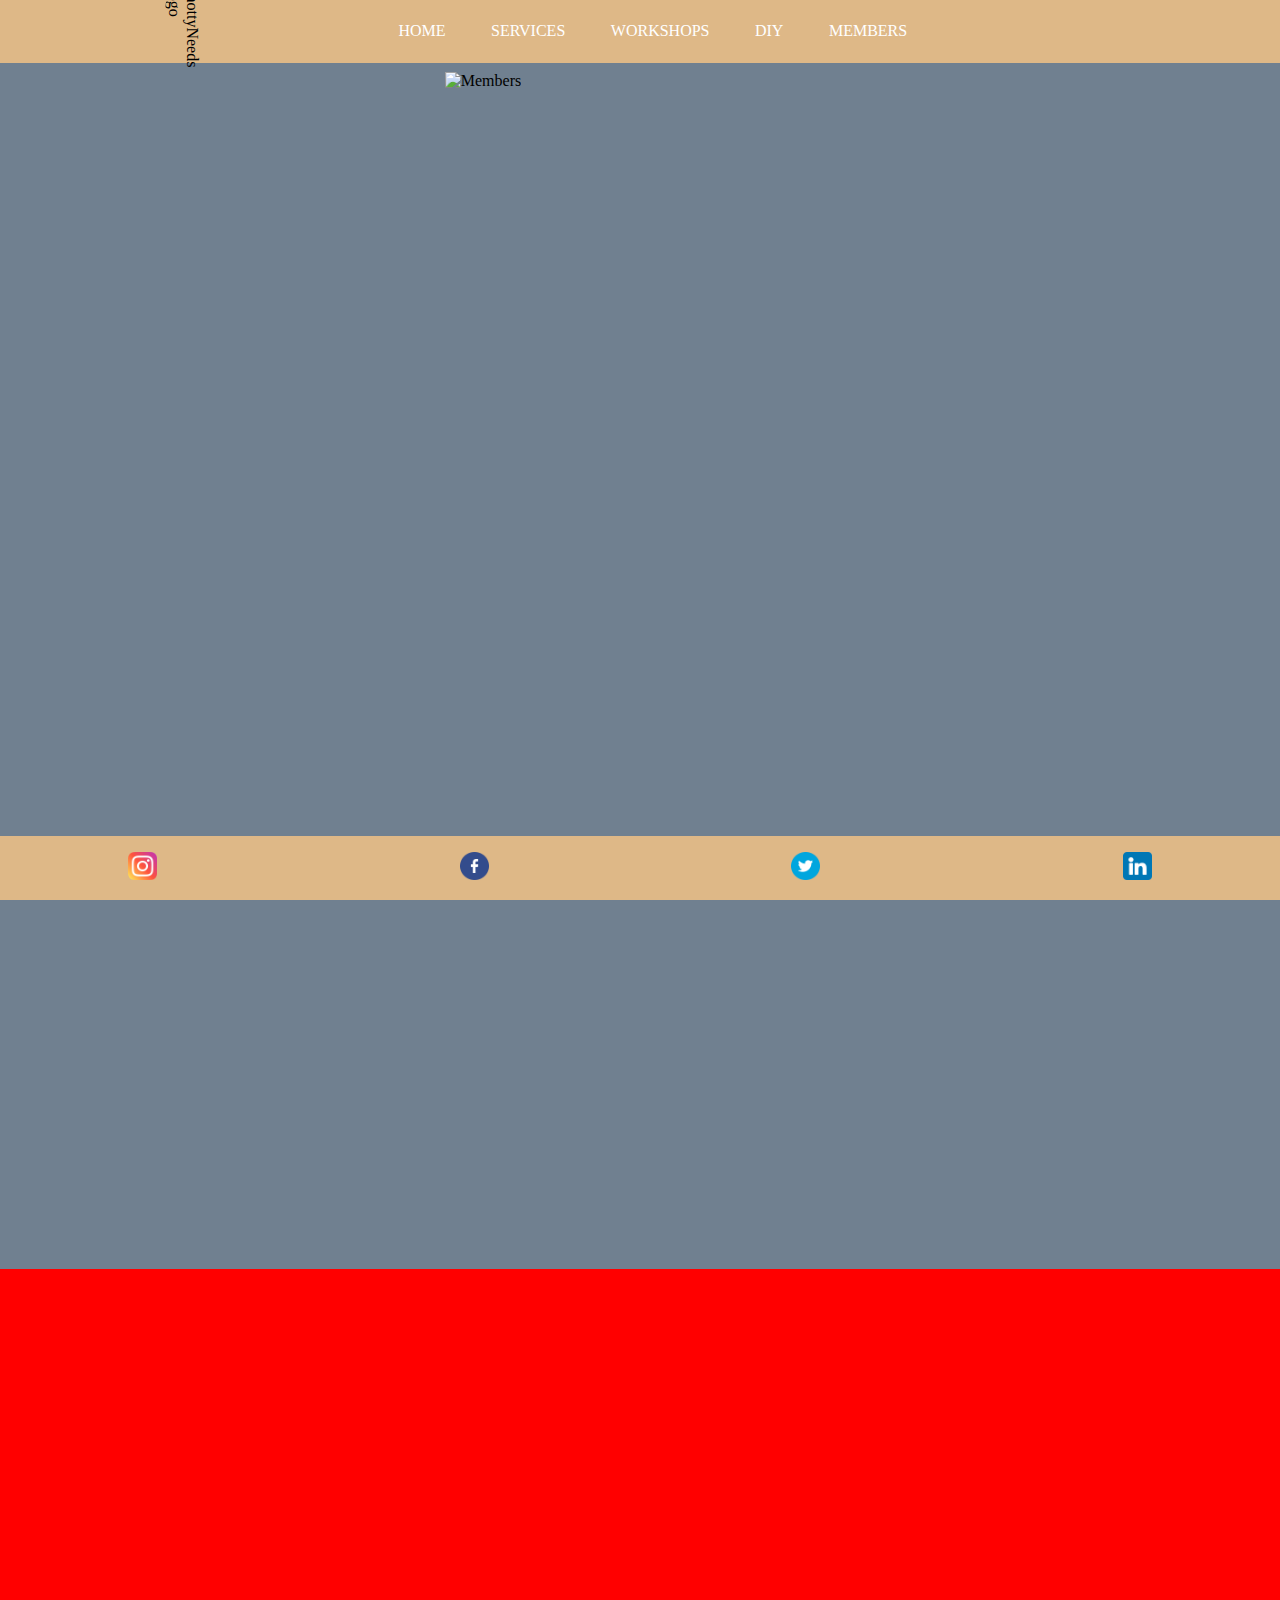
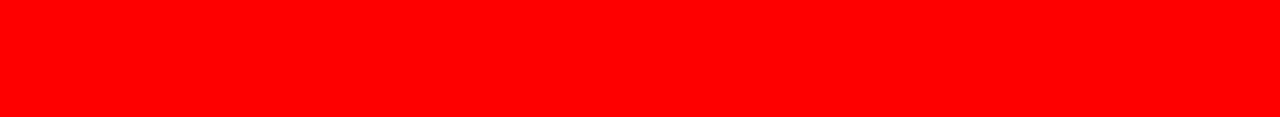
==== index.html @ e023fcec "new save" ====
<!DOCTYPE html>
<html lang="en">
<head>
  <meta charset="UTF-8">
  <meta http-equiv="X-UA-Compatible" content="IE=edge">
  <meta name="viewport" content="width=device-width, initial-scale=1.0">
  <link rel="stylesheet" href="main.css">
  <script src="app.js" defer></script>
  <title>KnottyNeeds</title>
</head>
<body>
  <!--Header Start-->
  <header>
    <!--Nav Logo Start-->
    <div class="header-img">
      <img src="logo2.jpg" alt="KnottyNeeds Logo">
    </div>
    <!--Nav Logo End -->
    <!--nav bar start-->
    <div class="header-nav">
      <nav>
        <ul class="list">
          <li class="list-item">
            <a class="nav-link" href="#" alt="Home">HOME</a>
          </li>
          <li class="list-item">
            <a class="nav-link" href="#" alt="Services">SERVICES</a>        
          </li>
          <li class="list-item">
            <a class="nav-link" href="#" alt="Workshops">WORKSHOPS</a>
          </li>
          <li class="list-item">
            <a class="nav-link" href="#" alt="DIY">DIY</a>
          </li>
          <li class="list-item">
            <a class="nav-link" href="#" alt="Members">MEMBERS</a>
          </li>
        </ul>
      </nav>
    </div>
   
    <!--Nav Bar End-->
  </header>
  <!--Header End-->
  <!--Carocel Image Start-->

  <section class="media-scroller snaps-inline">
    <div class="media-element">
      <img src="members.jpg" alt="Members">
      <a href="#">UNLOCK MEMBER PERKS <br> SIGN UP TODAY!</a>
    </div>
    <div class="media-element">
      <img src="services.jpg" alt="Services">
      <a href="#">CHECK OUT OUR <br> RANGE OF SERVICES</a>
    </div>
    <div class="media-element">
      <img src="workshops.jpg" alt="Workshops">
      <a href="#">ENROLL IN A WORKSHOP <br> MEMBERS ARE FREE!</a>
    </div>
  </section>
  <!--
      <img src="services.jpg" alt="Services" class="slide-img-1">
      <img src="services.jpg" alt="Services" class="slide-img-2">
      <img src="services.jpg" alt="Services" class="slide-img-3">
  -->
  <!--<div class="slide-text-container">
    <div class="link-1"><a href="#">Sign up today and<br>unlock member perks.<br>It's FREE!</a></div>
    <div class="link-2"><a href="#">Check out our<br>full catalog of services!</a></div>
    <div class="link-3"><a href="#">Self sufficiency starts here.<br>Daily workshops.<br>Members FREE!</a></div>
  </div>
  <div class="major-tom">
    <div class="ground-control">
      <input type="radio" name="radio-1" id="radio-1">
      <input type="radio" name="radio-2" id="radio-2">
      <input type="radio" name="radio-3" id="radio-3">
    </div>
  </div>-->

  <!--Carocel Image End-->

  <!--Recent Project Galler Start-->
  <section class="gallery-container">
    <div class="gallery-grid">
      <div></div>
      <div></div>
      <div></div>
      <div></div>
      <div></div>
      <div></div>
      <div></div>
      <div></div>
      <div></div>
      <div></div>
      <div></div>
      <div></div>
      <div></div>
      <div></div>
      <div></div>
      <div></div>
    </div>
  </section>

  <!--Recent Project Galler End-->
  <!--Testimonial Start-->

  <!--Testimonial End-->
  <!--Footer Start-->
  <footer>
    <div>
      <a href="https://www.instagram.com"><img src="instagram.png" alt="Instagram"></a>
      <a href="https://www.facebook.com"><img src="facebook.png" alt="Facebook"></a>
      <a href="https://www.twitter.com"><img src="twitter.png" alt="Twitter"></a>
      <a href="https://www.linkedin.com"><img src="linkedin.png" alt="Linkedin"></a>
    </div>
  </footer>
  <!--Footer End-->
</body>
</html>
---- main.css ----
body{
    margin: 0;
    height: 100vh;
    background-color: slategrey;
}
/*Start header CSS*/
header{
    display: grid;
    grid-auto-flow: column;
    background-color: burlywood;
}

@media (min-width: 700px) {
    header{
        display: flex;
        align-items: center;
        background-color: burlywood;
    }
    
}

/*Image Style Start*/
.header-img{
    display: flex;
    flex-grow: inherit;
}

@media (min-width: 700px) {
    .header-img{
        display: flex;
        justify-content: center;
        align-items: center;
        width: 28%;
    }
}

header img{
    margin:1.5%;
    border-radius: 30%;
    width: 6rem;
    height: auto;
}

@media (min-width: 700px) {
    header img{
        transform: rotate(90deg);
        margin-left: 8%;
    }    
}

/*Image Style End*/
/*Nav Style Start*/
.header-nav{
    display: flex;
    align-items: center;
    justify-content: end;
}

nav{
    padding-right: 2%;
}

@media (min-width:700px) {
    nav{
        width: 35rem;
        height: fit-content;
    }
}

nav ul{
    list-style: none;
}

@media (min-width:700px) {
    nav ul{
        display: flex;
        justify-content: space-between;
        align-items: center;
        height: fit-content;
    }
}

nav li{
    padding-bottom: 8%;
}

@media (min-width:700px) {
    nav li{
        padding: 0;
    }
}

nav a{
    text-decoration: none;
    color: white;
}

/*Image Style End*/

/*End Header CSS*/

/*Start Image carousel*/

.media-scroller{
    display: grid;
    grid-auto-flow: column;
    grid-auto-columns: 100%;

    gap: 0.8rem;
    
    overflow-x: auto;
    overscroll-behavior-inline: contain;


    text-align: center;
}

.media-element a{
    text-decoration: none;
    color: gainsboro;
    font-size: 1.6rem;
    position: relative;
    top: -50%;
}

.media-element img{
    inline-size: 100%;
}

.snaps-inline{
    scroll-snap-type: x mandatory;
}

.snaps-inline > *{
    scroll-snap-align: start;
}

/*.container{
    display: flex;
    justify-content: start;
    align-items: center;
    width: 100%;
    height: 16rem;
    position: relative;
    top: 14rem;
    overflow-x: scroll;
}

.container::-webkit-scrollbar{
    height: 0;
    width: 0;
}

@media (min-width:500px) {
    .container{
        display: flex;
        justify-content: start;
        align-items: center;
        width: 95%;
        height: 16rem;
        position: relative;
        top: 14rem;
        left: 0.8rem;
        overflow-x: scroll;
    }
    
}

@media (min-width:768px) {
    .container{
        display: flex;
        justify-content: center;
        align-items: center;
        width: 100%;
        height:24rem;
        margin: 0;
        position: relative;
        top: 10rem;
    }
    
}

.slide-img-1{
    width: 100%;
    margin-left: 0;
    margin-right: 0.5rem;
    opacity: 0.6;
}

@media (min-width:500px) {
    .slide-img-1{
        width: 100%;
    }
}

.slide-img-2{
    width: 100%;
    margin-right: 0.5rem;
    opacity: 0.6;
}

@media (min-width:500px) {
    .slide-img-2{
        width: 100%;
    }
}

.slide-img-3{
    width: 100%;
    opacity: 0.6;
}

@media (min-width:500px) {
    .slide-img-3{
        width: 100%;
    }
}

.slide-text-container{
    display: flex;
    justify-content: start;
    align-items: center;
    width: 100%;
    height: 14rem;
    position: relative;
    top: -0.5rem;
    overflow-x: scroll;
    text-decoration: none;

}

.slide-text-container::-webkit-scrollbar{
    height: 0;
}

.link-1{
    min-width: 100%;
    height: 100%;
    display: flex;
    justify-content: center;
    align-items: center;
}

.link-2{
    min-width: 100%;
    height: 100%;
    display: flex;
    justify-content: center;
    align-items: center;
}

.link-3{
    min-width: 100%;
    height: 100%;
    display: flex;
    justify-content: center;
    align-items: center;
}

.slide-text-container a{
    color: purple;
    font-size: 1.9rem;
    text-align: center;
    text-decoration: none;
}

.major-tom{
    display: flex;
    justify-content: center;
    align-items: center;
    width: 100%;
    height: 2px;
    position: relative;
    top: -2.8rem;
}

.ground-control{
    display: flex;
    justify-content: space-between;
    align-items: center;
    width: 6rem;
}

@media (min-width: 375px) {
    .ground-control{
        display: flex;
        justify-content: space-between;
        align-items: center;
        width: 6rem;
    }
    
}
*/
/*End Image carousel*/

/*Start Recent Project Gallery*/
.gallery-container{
    background-color: red;
    display: flex;
    justify-content: center;
    align-items: center;
    width: 100%;
    height: 20rem;
    margin: 0;
    padding: 0;
    position: relative;
    bottom: -10%;
    top: 16rem;
}

@media (min-width: 500px) {
    .gallery-container{
        background-color: red;
        display: flex;
        justify-content: center;
        align-items: center;
        width: 100%;
        height: 32rem;
        margin: 0;
        padding: 0;
        position: relative;
        bottom: -42%;
        top: 45%;
    }
}

@media (min-width: 768px) {
    .gallery-container{
        background-color: red;
        width: 100%;
        height: 28rem;
        margin: 0;
        padding: 0;
        position: relative;
        bottom: -38%;
        top: 32%;
    }
}

.gallery-grid{
    display: grid;
    grid-template-columns: 1fr 1fr 1fr 1fr;
    grid-template-rows: 1fr 1fr 1fr 1fr;
    width: 98%;
    height: 100%;
}
/*Start Recent Project Gallery*/

/*Start Footer*/
footer{
    display: flex;
    justify-content: center;
    align-items: center;
    position: fixed;
    bottom: 0;
    width: 100%;
    height: 4rem;
    background-color: burlywood;
}

footer div{
    display: flex;
    justify-content: space-between;
    width: 80%;
}

footer img{
    width: 1.8rem;
    height: auto;
}
/*End Footer*/
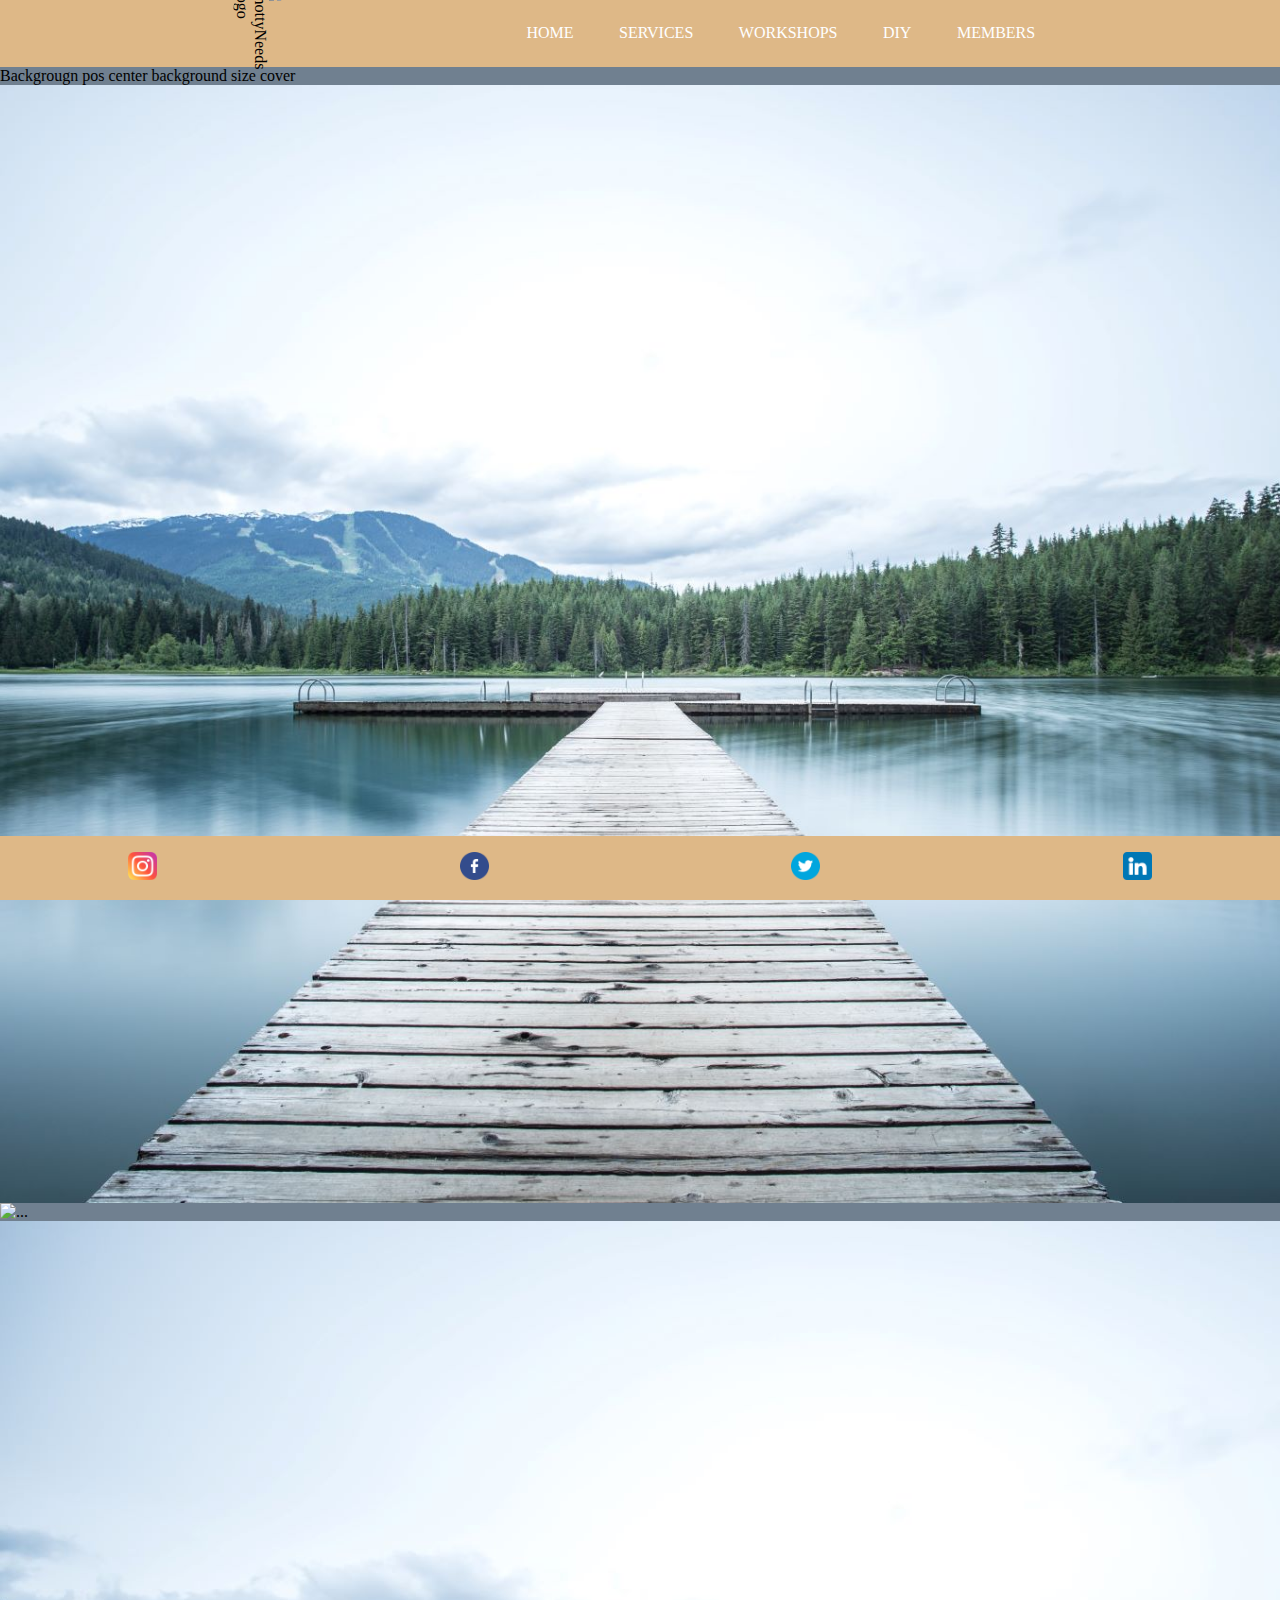
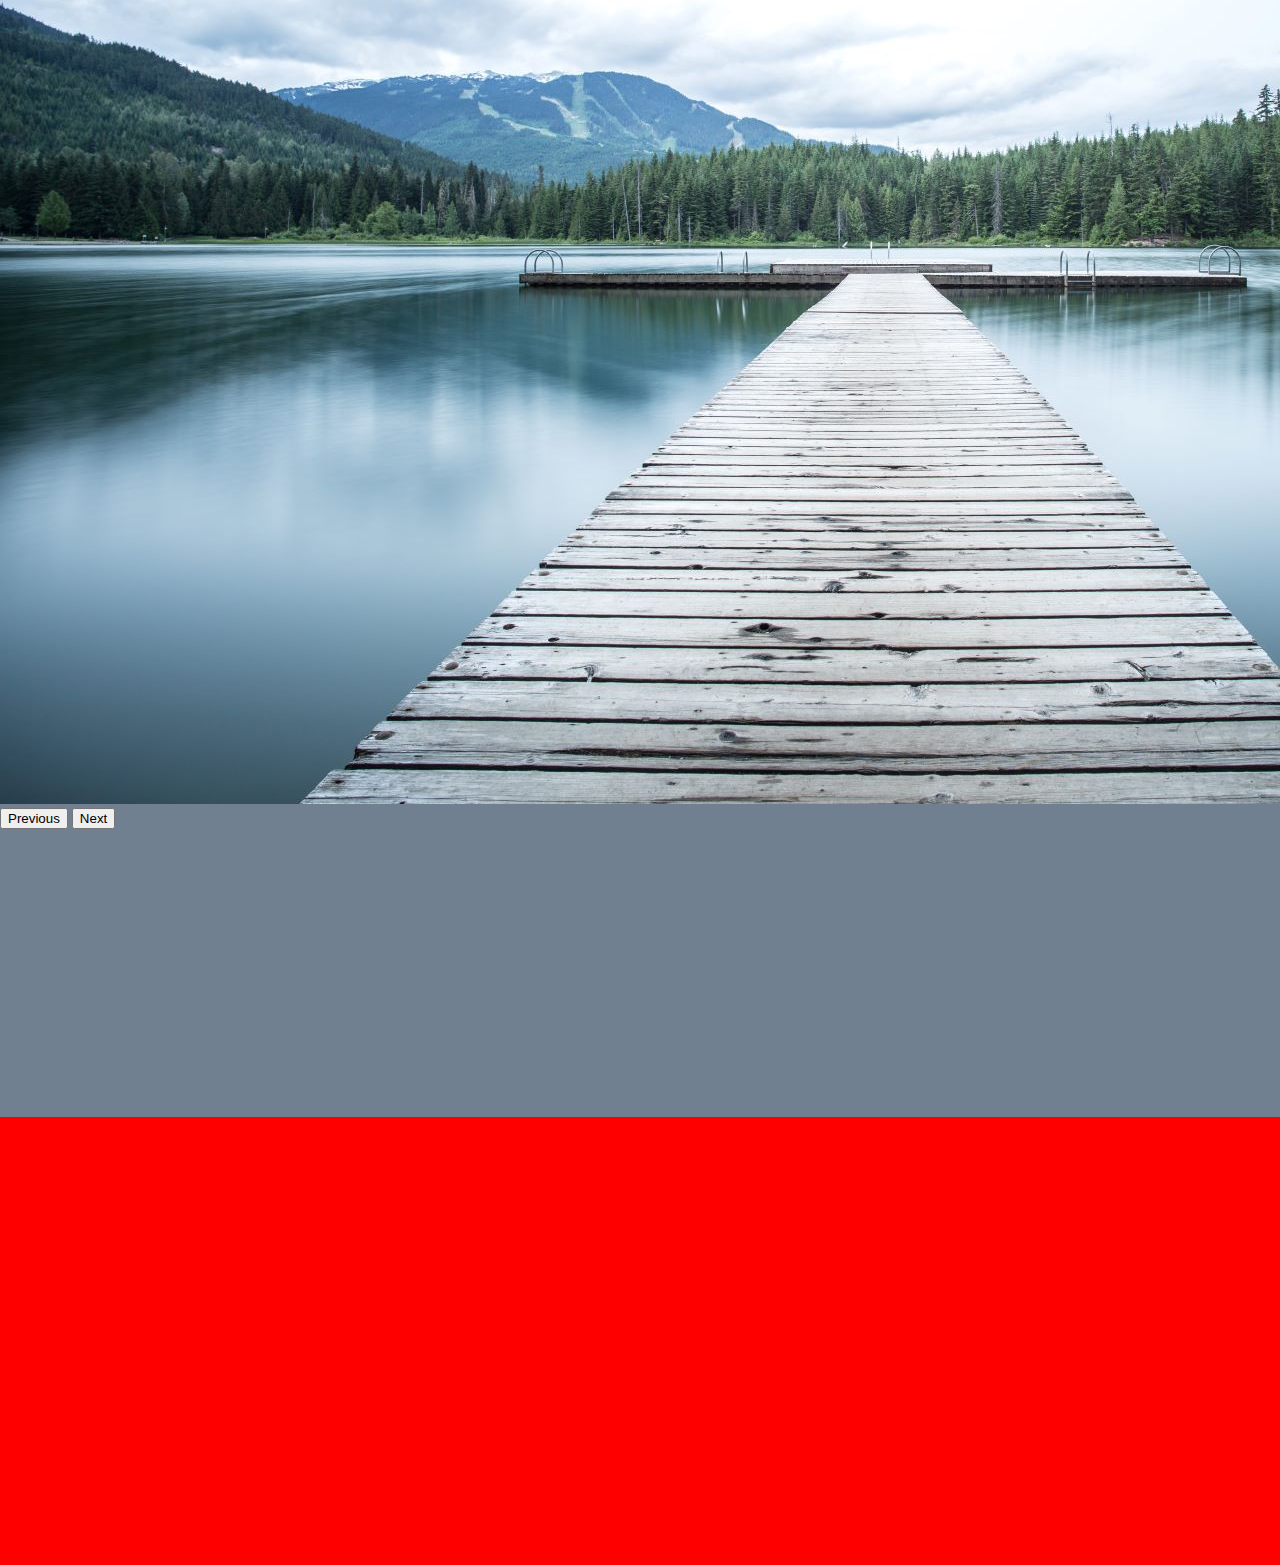
==== commit 41926fd3: "Bootstrap applied for Hero img scroll. Paula and Steven are livesavers" ====
--- a/index.html
+++ b/index.html
@@ -4,6 +4,8 @@
   <meta charset="UTF-8">
   <meta http-equiv="X-UA-Compatible" content="IE=edge">
   <meta name="viewport" content="width=device-width, initial-scale=1.0">
+  <!-- CSS only -->
+<link href="https://cdn.jsdelivr.net/npm/bootstrap@5.2.1/dist/css/bootstrap.min.css" rel="stylesheet" integrity="sha384-iYQeCzEYFbKjA/T2uDLTpkwGzCiq6soy8tYaI1GyVh/UjpbCx/TYkiZhlZB6+fzT" crossorigin="anonymous">
   <link rel="stylesheet" href="main.css">
   <script src="app.js" defer></script>
   <title>KnottyNeeds</title>
@@ -38,13 +40,32 @@
         </ul>
       </nav>
     </div>
-   
     <!--Nav Bar End-->
   </header>
   <!--Header End-->
-  <!--Carocel Image Start-->
-
-  <section class="media-scroller snaps-inline">
+  <!--Carocel Image Start--> Backgrougn pos center background size cover
+  <div id="carouselExampleControls" class="carousel slide" data-bs-ride="carousel">
+    <div class="carousel-inner">
+      <div class="carousel-item active img-1">
+        <a href=""></a>
+      </div>
+      <div class="carousel-item">
+        <img src="members.jpg" class="d-block w-100" alt="...">
+      </div>
+      <div class="carousel-item">
+        <img src="services.jpg" class="d-block w-100" alt="...">
+      </div>
+    </div>
+    <button class="carousel-control-prev" type="button" data-bs-target="#carouselExampleControls" data-bs-slide="prev">
+      <span class="carousel-control-prev-icon" aria-hidden="true"></span>
+      <span class="visually-hidden">Previous</span>
+    </button>
+    <button class="carousel-control-next" type="button" data-bs-target="#carouselExampleControls" data-bs-slide="next">
+      <span class="carousel-control-next-icon" aria-hidden="true"></span>
+      <span class="visually-hidden">Next</span>
+    </button>
+  </div>
+  <!-- <section class="media-scroller snaps-inline">
     <div class="media-element">
       <img src="members.jpg" alt="Members">
       <a href="#">UNLOCK MEMBER PERKS <br> SIGN UP TODAY!</a>
@@ -57,49 +78,61 @@
       <img src="workshops.jpg" alt="Workshops">
       <a href="#">ENROLL IN A WORKSHOP <br> MEMBERS ARE FREE!</a>
     </div>
-  </section>
-  <!--
-      <img src="services.jpg" alt="Services" class="slide-img-1">
-      <img src="services.jpg" alt="Services" class="slide-img-2">
-      <img src="services.jpg" alt="Services" class="slide-img-3">
-  -->
-  <!--<div class="slide-text-container">
-    <div class="link-1"><a href="#">Sign up today and<br>unlock member perks.<br>It's FREE!</a></div>
-    <div class="link-2"><a href="#">Check out our<br>full catalog of services!</a></div>
-    <div class="link-3"><a href="#">Self sufficiency starts here.<br>Daily workshops.<br>Members FREE!</a></div>
-  </div>
-  <div class="major-tom">
-    <div class="ground-control">
-      <input type="radio" name="radio-1" id="radio-1">
-      <input type="radio" name="radio-2" id="radio-2">
-      <input type="radio" name="radio-3" id="radio-3">
-    </div>
-  </div>-->
-
-  <!--Carocel Image End-->
+  </section> -->
+    <!--Carocel Image End-->
 
   <!--Recent Project Galler Start-->
   <section class="gallery-container">
     <div class="gallery-grid">
-      <div></div>
-      <div></div>
-      <div></div>
-      <div></div>
-      <div></div>
-      <div></div>
-      <div></div>
-      <div></div>
-      <div></div>
-      <div></div>
-      <div></div>
-      <div></div>
-      <div></div>
-      <div></div>
-      <div></div>
-      <div></div>
+      <div class="gallery-img">
+        <img src="" alt="">
+      </div>
+      <div class="gallery-img">
+        <img src="" alt="">
+      </div>
+      <div class="gallery-img">
+        <img src="" alt="">
+      </div>
+      <div class="gallery-img">
+        <img src="" alt="">
+      </div>
+      <div class="gallery-img">
+        <img src="" alt="">
+      </div>
+      <div class="gallery-img">
+        <img src="" alt="">
+      </div>
+      <div class="gallery-img">
+        <img src="" alt="">
+      </div>
+      <div class="gallery-img">
+        <img src="" alt="">
+      </div>
+      <div class="gallery-img">
+        <img src="" alt="">
+      </div>
+      <div class="gallery-img">
+        <img src="" alt="">
+      </div>
+      <div class="gallery-img">
+        <img src="" alt="">
+      </div>
+      <div class="gallery-img">
+        <img src="" alt="">
+      </div>
+      <div class="gallery-img">
+        <img src="" alt="">
+      </div>
+      <div class="gallery-img">
+        <img src="" alt="">
+      </div>
+      <div class="gallery-img">
+        <img src="" alt="">
+      </div>
+      <div class="gallery-img">
+        <img src="" alt=""></div>
     </div>
   </section>
-
   <!--Recent Project Galler End-->
   <!--Testimonial Start-->
 
@@ -114,5 +147,7 @@
     </div>
   </footer>
   <!--Footer End-->
+  <!-- JavaScript Bundle with Popper -->
+<script src="https://cdn.jsdelivr.net/npm/bootstrap@5.2.1/dist/js/bootstrap.bundle.min.js" integrity="sha384-u1OknCvxWvY5kfmNBILK2hRnQC3Pr17a+RTT6rIHI7NnikvbZlHgTPOOmMi466C8" crossorigin="anonymous"></script>
 </body>
 </html>--- a/main.css
+++ b/main.css
@@ -34,6 +34,24 @@
     }
 }
 
+@media (min-width: 820px) {
+    .header-img{
+        display: flex;
+        justify-content: center;
+        align-items: center;
+        width: 34%;
+    }
+}
+
+@media (min-width: 960px) {
+    .header-img{
+        display: flex;
+        justify-content: center;
+        align-items: center;
+        width: 38%;
+    }
+}
+
 header img{
     margin:1.5%;
     border-radius: 30%;
@@ -125,6 +143,13 @@
 
 .media-element img{
     inline-size: 100%;
+}
+
+.img-1{
+    background-image: url(./services.jpg);
+    height: 1118px;
+    background-position: center;
+    background-size: cover;
 }
 
 .snaps-inline{
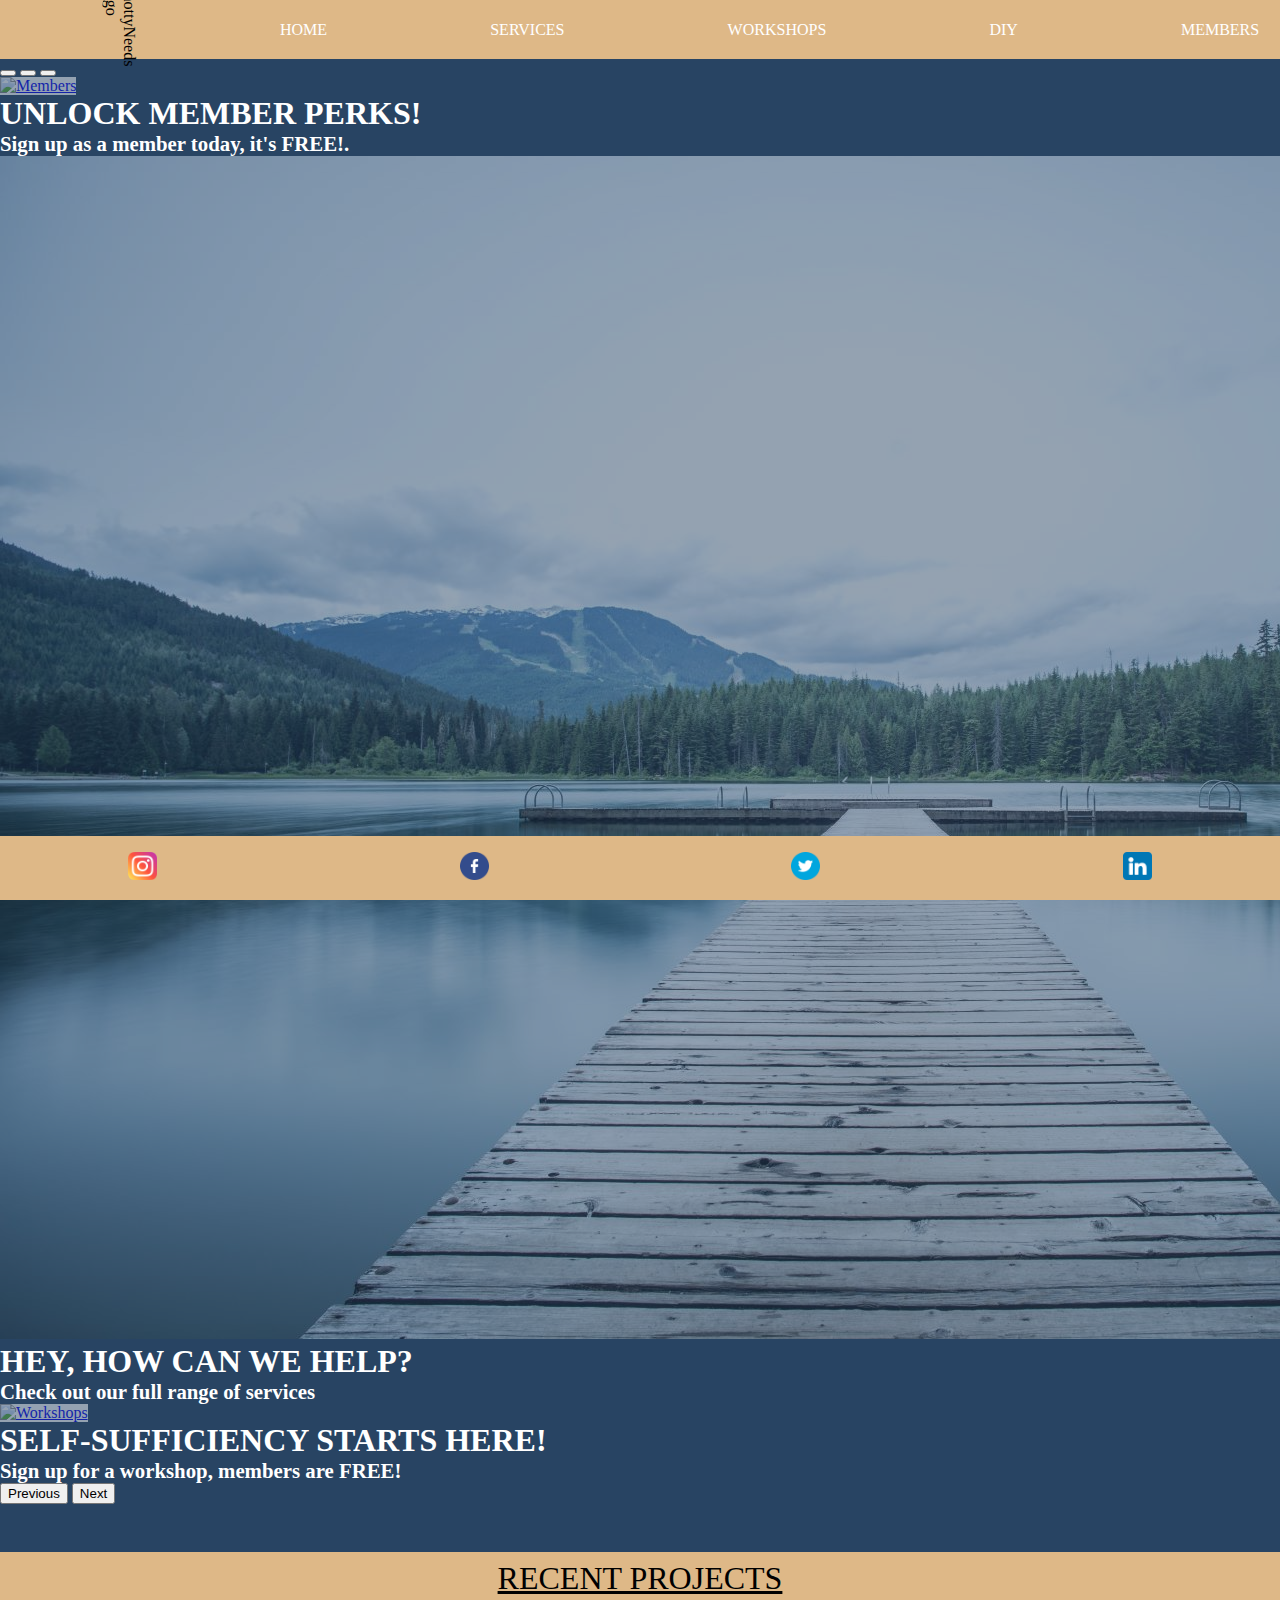
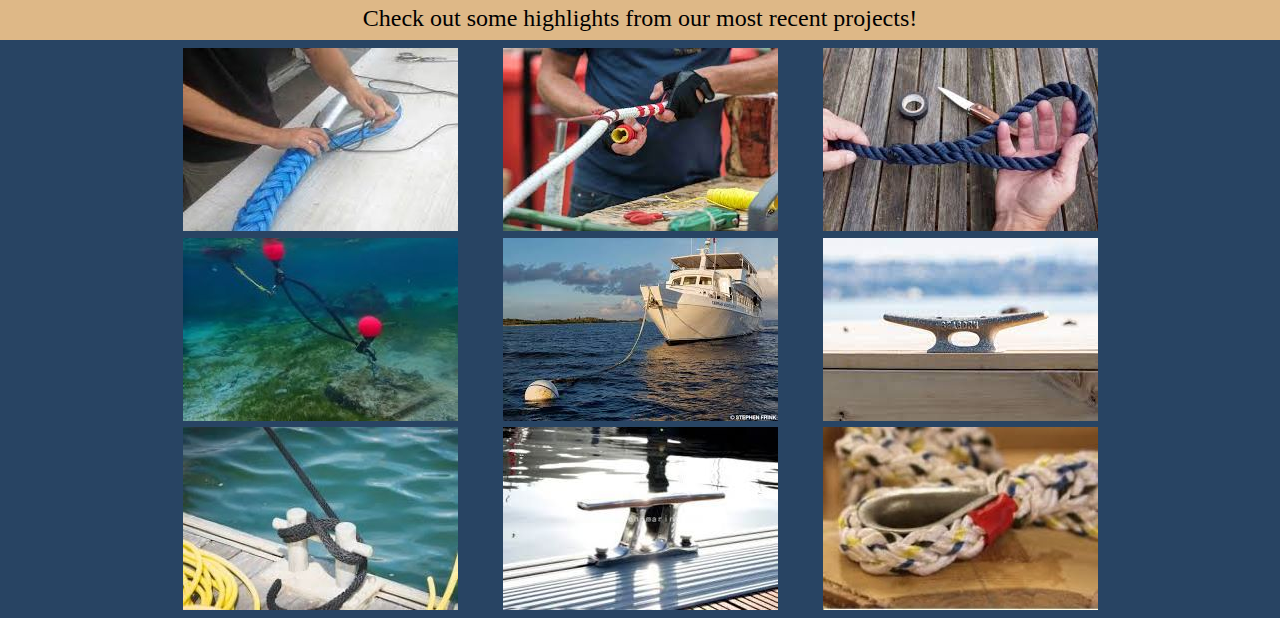
==== commit c0ae1db7: "added gallery images but still needs media queries" ====
--- a/index.html
+++ b/index.html
@@ -43,95 +43,88 @@
     <!--Nav Bar End-->
   </header>
   <!--Header End-->
-  <!--Carocel Image Start--> Backgrougn pos center background size cover
-  <div id="carouselExampleControls" class="carousel slide" data-bs-ride="carousel">
+  <!--Carocel Image Start--> 
+  <div id="carouselExampleCaptions" class="carousel slide" data-bs-ride="false">
+    <div class="carousel-indicators">
+      <button type="button" data-bs-target="#carouselExampleCaptions" data-bs-slide-to="0" class="active" aria-current="true" aria-label="Slide 1"></button>
+      <button type="button" data-bs-target="#carouselExampleCaptions" data-bs-slide-to="1" aria-label="Slide 2"></button>
+      <button type="button" data-bs-target="#carouselExampleCaptions" data-bs-slide-to="2" aria-label="Slide 3"></button>
+    </div>
     <div class="carousel-inner">
-      <div class="carousel-item active img-1">
-        <a href=""></a>
+      <div class="carousel-item active">
+        <a href="#"><img src="members.jpg" class="d-block w-100 hero-img" alt="Members"></a>
+        <div class="carousel-caption d-md-block text-format">
+          <a href="#" class="img-header">UNLOCK MEMBER PERKS!</a>
+          <br>
+          <a href="#" class="img-text">Sign up as a member today, it's FREE!.</a>
+        </div>
       </div>
       <div class="carousel-item">
-        <img src="members.jpg" class="d-block w-100" alt="...">
+        <a href="#"><img src="services.jpg" class="d-block w-100 hero-img" alt="Services"></a>
+        <div class="carousel-caption d-md-block text-format">
+          <a href="#" class="img-header">HEY, HOW CAN WE HELP?</a>
+          <br>
+          <a href="#" class="img-text">Check out our full range of services</a>
+        </div>
       </div>
       <div class="carousel-item">
-        <img src="services.jpg" class="d-block w-100" alt="...">
+        <a href="#"><img src="workshops.jpg" class="d-block w-100 hero-img" alt="Workshops"></a>
+        <div class="carousel-caption d-md-block text-format">
+          <a href="#" class="img-header">SELF-SUFFICIENCY STARTS HERE!</a>
+          <br>
+          <a href="#" class="img-text">Sign up for a workshop, members are FREE!</a>
+        </div>
       </div>
     </div>
-    <button class="carousel-control-prev" type="button" data-bs-target="#carouselExampleControls" data-bs-slide="prev">
+    <button class="carousel-control-prev" type="button" data-bs-target="#carouselExampleCaptions" data-bs-slide="prev">
       <span class="carousel-control-prev-icon" aria-hidden="true"></span>
       <span class="visually-hidden">Previous</span>
     </button>
-    <button class="carousel-control-next" type="button" data-bs-target="#carouselExampleControls" data-bs-slide="next">
+    <button class="carousel-control-next" type="button" data-bs-target="#carouselExampleCaptions" data-bs-slide="next">
       <span class="carousel-control-next-icon" aria-hidden="true"></span>
       <span class="visually-hidden">Next</span>
     </button>
   </div>
-  <!-- <section class="media-scroller snaps-inline">
-    <div class="media-element">
-      <img src="members.jpg" alt="Members">
-      <a href="#">UNLOCK MEMBER PERKS <br> SIGN UP TODAY!</a>
-    </div>
-    <div class="media-element">
-      <img src="services.jpg" alt="Services">
-      <a href="#">CHECK OUT OUR <br> RANGE OF SERVICES</a>
-    </div>
-    <div class="media-element">
-      <img src="workshops.jpg" alt="Workshops">
-      <a href="#">ENROLL IN A WORKSHOP <br> MEMBERS ARE FREE!</a>
-    </div>
-  </section> -->
+
     <!--Carocel Image End-->
+
+    <!-- Project Gallery Header Start -->
+    <header class="gallery-header">
+      <div class="gallery-title">RECENT PROJECTS</div>
+      <div class="gallery-intro">Check out some highlights from our most recent projects!</div>
+    </header>
+    <!-- Project Gallery Header Edn -->
 
   <!--Recent Project Galler Start-->
   <section class="gallery-container">
     <div class="gallery-grid">
       <div class="gallery-img">
-        <img src="" alt="">
+        <img src="gallery-img1.jpg" alt="">
       </div>
       <div class="gallery-img">
-        <img src="" alt="">
+        <img src="gallery-img2.jpg" alt="">
       </div>
       <div class="gallery-img">
-        <img src="" alt="">
+        <img src="gallery-img3.jpg" alt="">
       </div>
       <div class="gallery-img">
-        <img src="" alt="">
+        <img src="gallery-img4.jpg" alt="">
       </div>
       <div class="gallery-img">
-        <img src="" alt="">
+        <img src="gallery-img5.jpg" alt="">
       </div>
       <div class="gallery-img">
-        <img src="" alt="">
+        <img src="gallery-img6.jpg" alt="">
       </div>
       <div class="gallery-img">
-        <img src="" alt="">
+        <img src="gallery-img7.jpg" alt="">
       </div>
       <div class="gallery-img">
-        <img src="" alt="">
+        <img src="gallery-img8.jpg" alt="">
       </div>
       <div class="gallery-img">
-        <img src="" alt="">
+        <img src="gallery-img9.jpg" alt="">
       </div>
-      <div class="gallery-img">
-        <img src="" alt="">
-      </div>
-      <div class="gallery-img">
-        <img src="" alt="">
-      </div>
-      <div class="gallery-img">
-        <img src="" alt="">
-      </div>
-      <div class="gallery-img">
-        <img src="" alt="">
-      </div>
-      <div class="gallery-img">
-        <img src="" alt="">
-      </div>
-      <div class="gallery-img">
-        <img src="" alt="">
-      </div>
-      <div class="gallery-img">
-        <img src="" alt=""></div>
-    </div>
   </section>
   <!--Recent Project Galler End-->
   <!--Testimonial Start-->
--- a/main.css
+++ b/main.css
@@ -1,7 +1,7 @@
 body{
     margin: 0;
     height: 100vh;
-    background-color: slategrey;
+    background-color: #284463;
 }
 /*Start header CSS*/
 header{
@@ -85,6 +85,34 @@
     }
 }
 
+@media (min-width:900px) {
+    nav{
+        width: 45rem;
+        height: fit-content;
+    }
+}
+
+@media (min-width:1200px) {
+    nav{
+        width: 65rem;
+        height: fit-content;
+    }
+}
+
+@media (min-width:1500px) {
+    nav{
+        width: 75rem;
+        height: fit-content;
+    }
+}
+
+@media (min-width:1800px) {
+    nav{
+        width: 90rem;
+        height: fit-content;
+    }
+}
+
 nav ul{
     list-style: none;
 }
@@ -119,256 +147,88 @@
 
 /*Start Image carousel*/
 
-.media-scroller{
-    display: grid;
-    grid-auto-flow: column;
-    grid-auto-columns: 100%;
-
-    gap: 0.8rem;
-    
-    overflow-x: auto;
-    overscroll-behavior-inline: contain;
-
-
+.hero-img{
+    opacity: .5;
+    background-color: white;
+}
+
+.hero-img:hover{
+    opacity: .3;
+    color: white;
+}
+
+.img-header{
+    text-decoration: none;
+    font-size: 2rem;
     text-align: center;
-}
-
-.media-element a{
+    color: white;
+    font-weight: 800;
+}
+
+.img-text{
     text-decoration: none;
-    color: gainsboro;
-    font-size: 1.6rem;
-    position: relative;
-    top: -50%;
-}
-
-.media-element img{
-    inline-size: 100%;
-}
-
-.img-1{
-    background-image: url(./services.jpg);
-    height: 1118px;
-    background-position: center;
-    background-size: cover;
-}
-
-.snaps-inline{
-    scroll-snap-type: x mandatory;
-}
-
-.snaps-inline > *{
-    scroll-snap-align: start;
-}
-
-/*.container{
-    display: flex;
-    justify-content: start;
-    align-items: center;
+    font-size: 1.3rem;
+    text-align: center;
+    color: white;
+    font-weight: 600;
+}
+/*End Image carousel*/
+
+/*Start Recent Project Gallery*/
+
+/* Start Recent Project Gallery Header */
+.gallery-header{
     width: 100%;
-    height: 16rem;
-    position: relative;
-    top: 14rem;
-    overflow-x: scroll;
-}
-
-.container::-webkit-scrollbar{
-    height: 0;
-    width: 0;
-}
-
-@media (min-width:500px) {
-    .container{
-        display: flex;
-        justify-content: start;
-        align-items: center;
-        width: 95%;
-        height: 16rem;
-        position: relative;
-        top: 14rem;
-        left: 0.8rem;
-        overflow-x: scroll;
-    }
-    
-}
-
-@media (min-width:768px) {
-    .container{
-        display: flex;
-        justify-content: center;
-        align-items: center;
-        width: 100%;
-        height:24rem;
-        margin: 0;
-        position: relative;
-        top: 10rem;
-    }
-    
-}
-
-.slide-img-1{
-    width: 100%;
-    margin-left: 0;
-    margin-right: 0.5rem;
-    opacity: 0.6;
-}
-
-@media (min-width:500px) {
-    .slide-img-1{
-        width: 100%;
-    }
-}
-
-.slide-img-2{
-    width: 100%;
-    margin-right: 0.5rem;
-    opacity: 0.6;
-}
-
-@media (min-width:500px) {
-    .slide-img-2{
-        width: 100%;
-    }
-}
-
-.slide-img-3{
-    width: 100%;
-    opacity: 0.6;
-}
-
-@media (min-width:500px) {
-    .slide-img-3{
-        width: 100%;
-    }
-}
-
-.slide-text-container{
-    display: flex;
-    justify-content: start;
-    align-items: center;
-    width: 100%;
-    height: 14rem;
-    position: relative;
-    top: -0.5rem;
-    overflow-x: scroll;
-    text-decoration: none;
-
-}
-
-.slide-text-container::-webkit-scrollbar{
-    height: 0;
-}
-
-.link-1{
-    min-width: 100%;
-    height: 100%;
-    display: flex;
-    justify-content: center;
-    align-items: center;
-}
-
-.link-2{
-    min-width: 100%;
-    height: 100%;
-    display: flex;
-    justify-content: center;
-    align-items: center;
-}
-
-.link-3{
-    min-width: 100%;
-    height: 100%;
-    display: flex;
-    justify-content: center;
-    align-items: center;
-}
-
-.slide-text-container a{
-    color: purple;
-    font-size: 1.9rem;
-    text-align: center;
-    text-decoration: none;
-}
-
-.major-tom{
-    display: flex;
-    justify-content: center;
-    align-items: center;
-    width: 100%;
-    height: 2px;
-    position: relative;
-    top: -2.8rem;
-}
-
-.ground-control{
-    display: flex;
-    justify-content: space-between;
-    align-items: center;
-    width: 6rem;
-}
-
-@media (min-width: 375px) {
-    .ground-control{
-        display: flex;
-        justify-content: space-between;
-        align-items: center;
-        width: 6rem;
-    }
-    
-}
-*/
-/*End Image carousel*/
-
-/*Start Recent Project Gallery*/
+    background-color: burlywood;
+    display: flex;
+    flex-direction: column;
+    justify-content: center;
+    margin-top: 3rem;
+}
+
+.gallery-title{
+    text-decoration: underline;
+    font-size: 2rem;
+    padding: .5rem;
+    padding-bottom: 0%;
+}
+
+.gallery-intro{
+    font-size: 1.5rem;
+    padding: .5rem;
+}
+
+/* End Recent Project Gallery Header */
 .gallery-container{
-    background-color: red;
-    display: flex;
-    justify-content: center;
-    align-items: center;
-    width: 100%;
-    height: 20rem;
-    margin: 0;
-    padding: 0;
-    position: relative;
-    bottom: -10%;
-    top: 16rem;
-}
-
-@media (min-width: 500px) {
-    .gallery-container{
-        background-color: red;
-        display: flex;
-        justify-content: center;
-        align-items: center;
-        width: 100%;
-        height: 32rem;
-        margin: 0;
-        padding: 0;
-        position: relative;
-        bottom: -42%;
-        top: 45%;
-    }
-}
-
-@media (min-width: 768px) {
-    .gallery-container{
-        background-color: red;
-        width: 100%;
-        height: 28rem;
-        margin: 0;
-        padding: 0;
-        position: relative;
-        bottom: -38%;
-        top: 32%;
-    }
+    background-color: #284463;
+    display: flex;
+    flex-direction: column;
+    justify-content: center;
+    align-items: center;
+    height: auto;
 }
 
 .gallery-grid{
     display: grid;
-    grid-template-columns: 1fr 1fr 1fr 1fr;
-    grid-template-rows: 1fr 1fr 1fr 1fr;
-    width: 98%;
+    grid-template-columns: 1fr 1fr 1fr;
+    grid-template-rows: 1fr 1fr 1fr;
+    width:75%;
     height: 100%;
-}
+    margin: .3rem;
+}
+
+.gallery-img{
+    display: flex;
+    justify-content: center;
+    align-items: center;
+    margin: .2rem;
+}
+
+.gallery-img img{
+    width: 12rem%;
+    height: auto;
+}
+
 /*Start Recent Project Gallery*/
 
 /*Start Footer*/
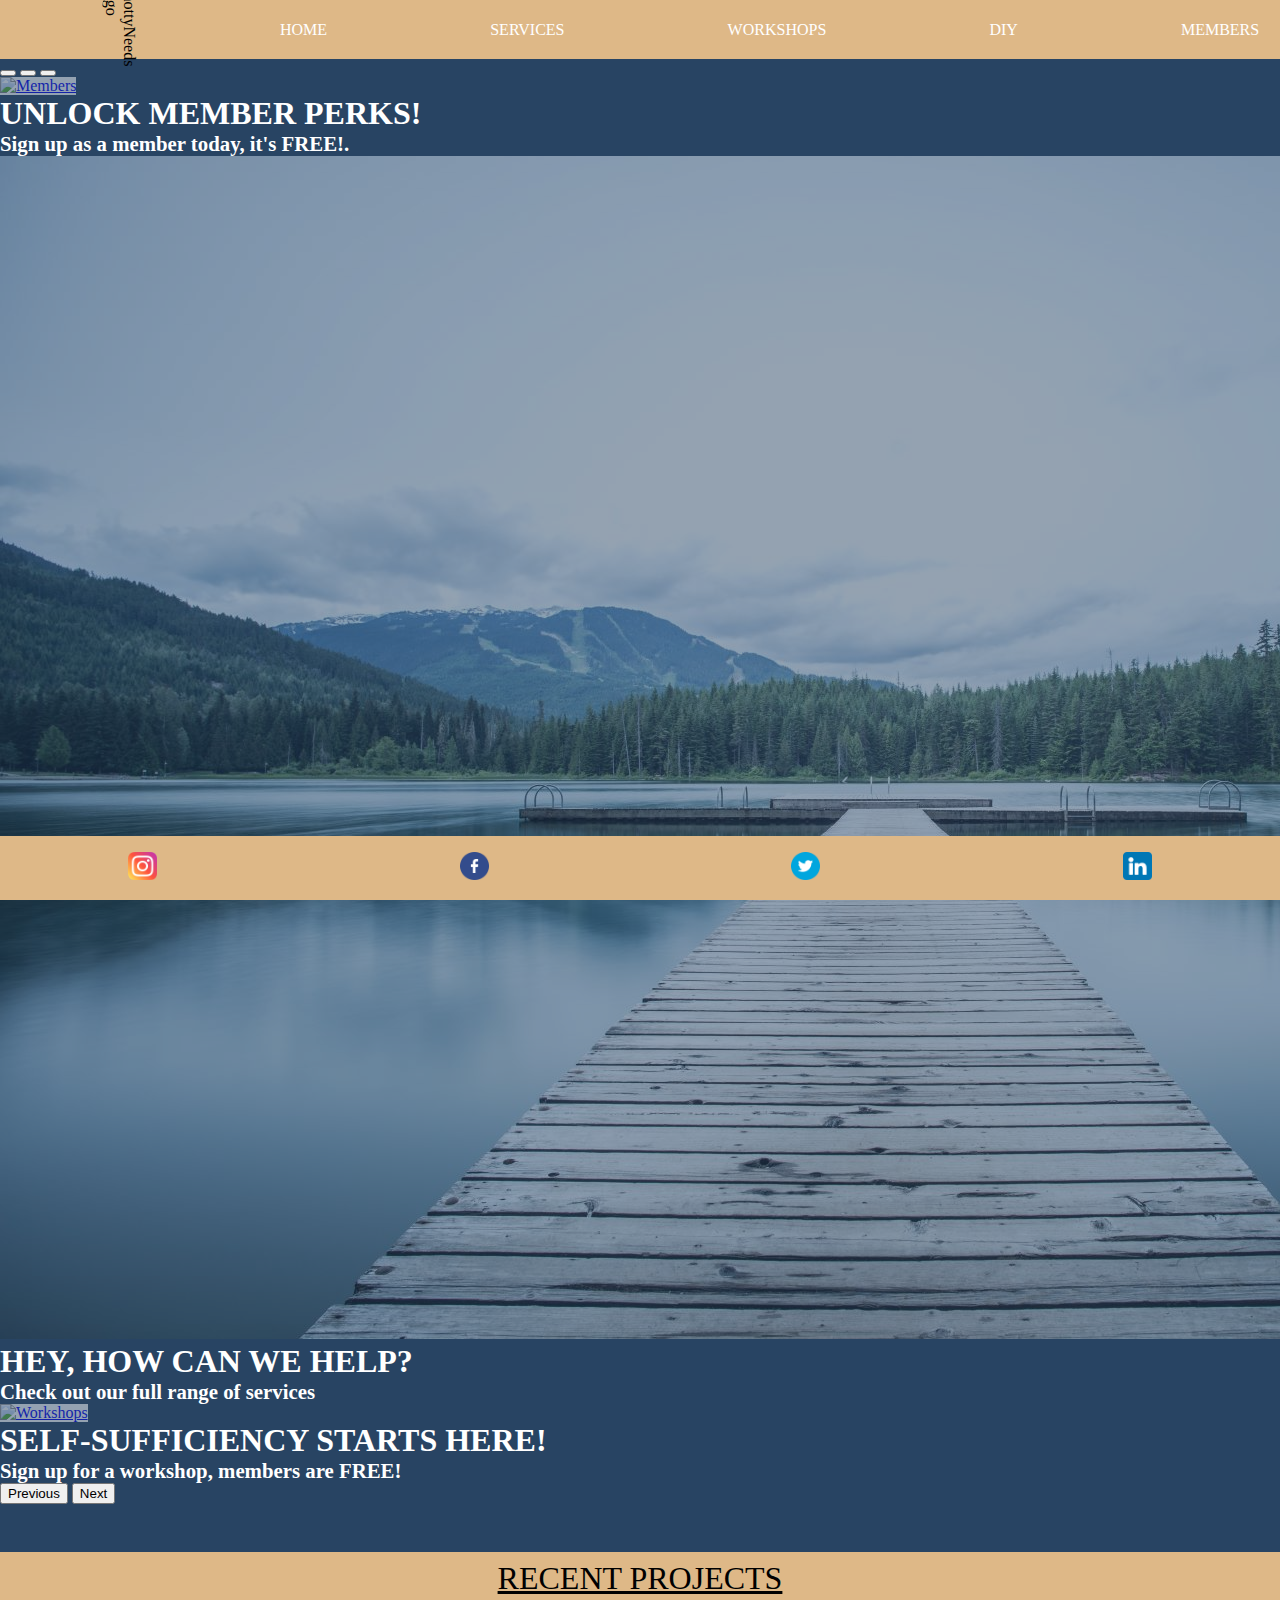
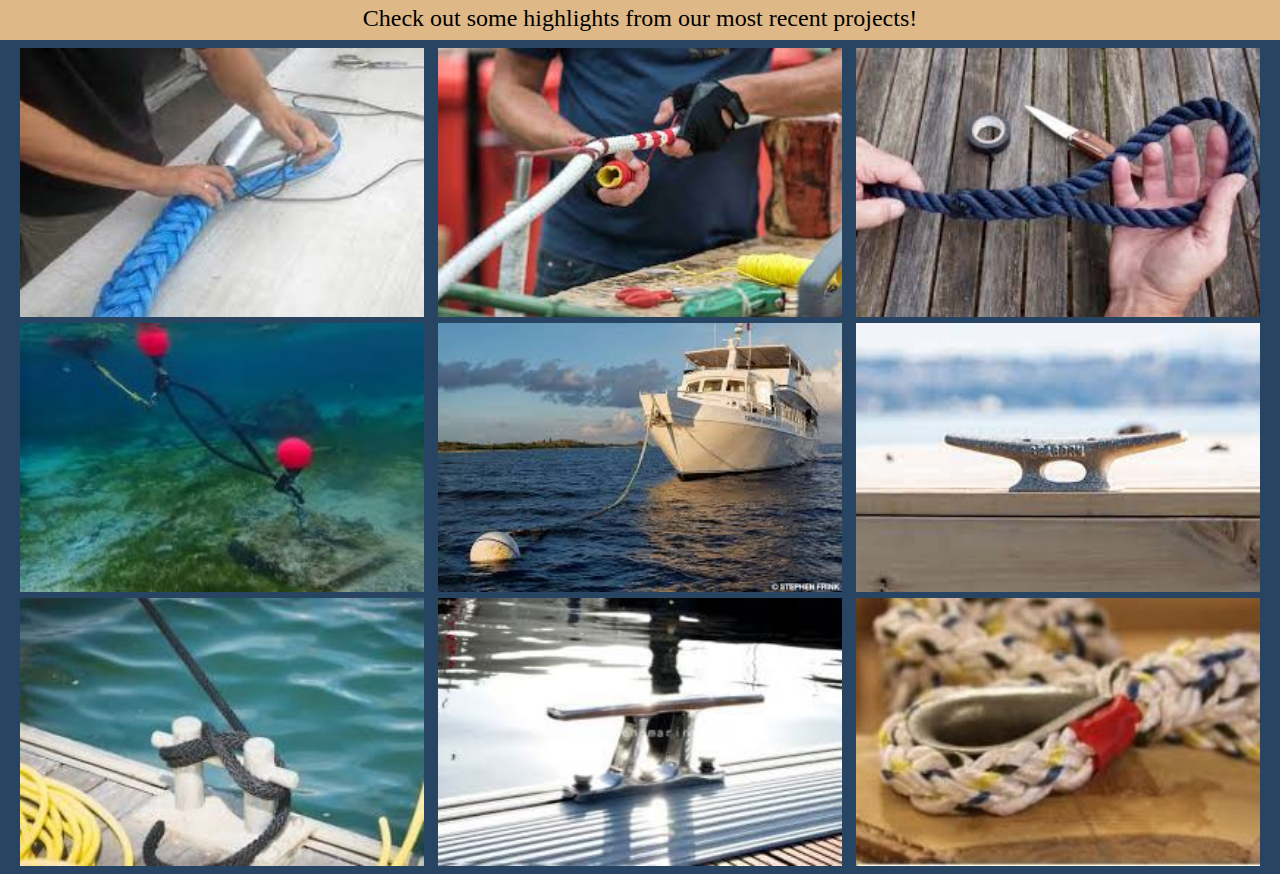
==== commit 4f90dc73: "Managed to get the media queries in for the responsive gallery." ====
--- a/index.html
+++ b/index.html
@@ -126,6 +126,12 @@
         <img src="gallery-img9.jpg" alt="">
       </div>
   </section>
+  <!-- Start Pre Footer Force Gap -->
+  <div class="pre-footer-force-gap">
+
+  </div>
+<!-- End Pre Footer Force Gap -->
+
   <!--Recent Project Galler End-->
   <!--Testimonial Start-->
 
--- a/main.css
+++ b/main.css
@@ -205,16 +205,35 @@
     flex-direction: column;
     justify-content: center;
     align-items: center;
-    height: auto;
 }
 
 .gallery-grid{
-    display: grid;
-    grid-template-columns: 1fr 1fr 1fr;
-    grid-template-rows: 1fr 1fr 1fr;
-    width:75%;
-    height: 100%;
-    margin: .3rem;
+    display: flex;
+    flex-direction: column;
+    width: 100%;
+    margin: .1rem;
+}
+
+@media (min-width: 500px) {
+    .gallery-grid{
+        display: grid;
+        grid-template-columns: 1fr 1fr;
+        grid-template-rows: 1fr 1fr 1fr 1fr 1fr 1fr;
+        width: 98%;
+        height: 100%;
+        margin: .3rem;
+    } 
+}
+
+@media (min-width: 1024px) {
+    .gallery-grid{
+        display: grid;
+        grid-template-columns: 1fr 1fr 1fr;
+        grid-template-rows: 1fr 1fr 1fr;
+        width:98%;
+        height: 100%;
+        margin: .3rem;
+    } 
 }
 
 .gallery-img{
@@ -225,9 +244,17 @@
 }
 
 .gallery-img img{
-    width: 12rem%;
-    height: auto;
-}
+    width: 98%;
+    height: auto;
+}
+
+@media (min-width: 1024px) {
+    .gallery-img img{
+    width: 98%;
+    height: auto;
+    }    
+}
+
 
 /*Start Recent Project Gallery*/
 
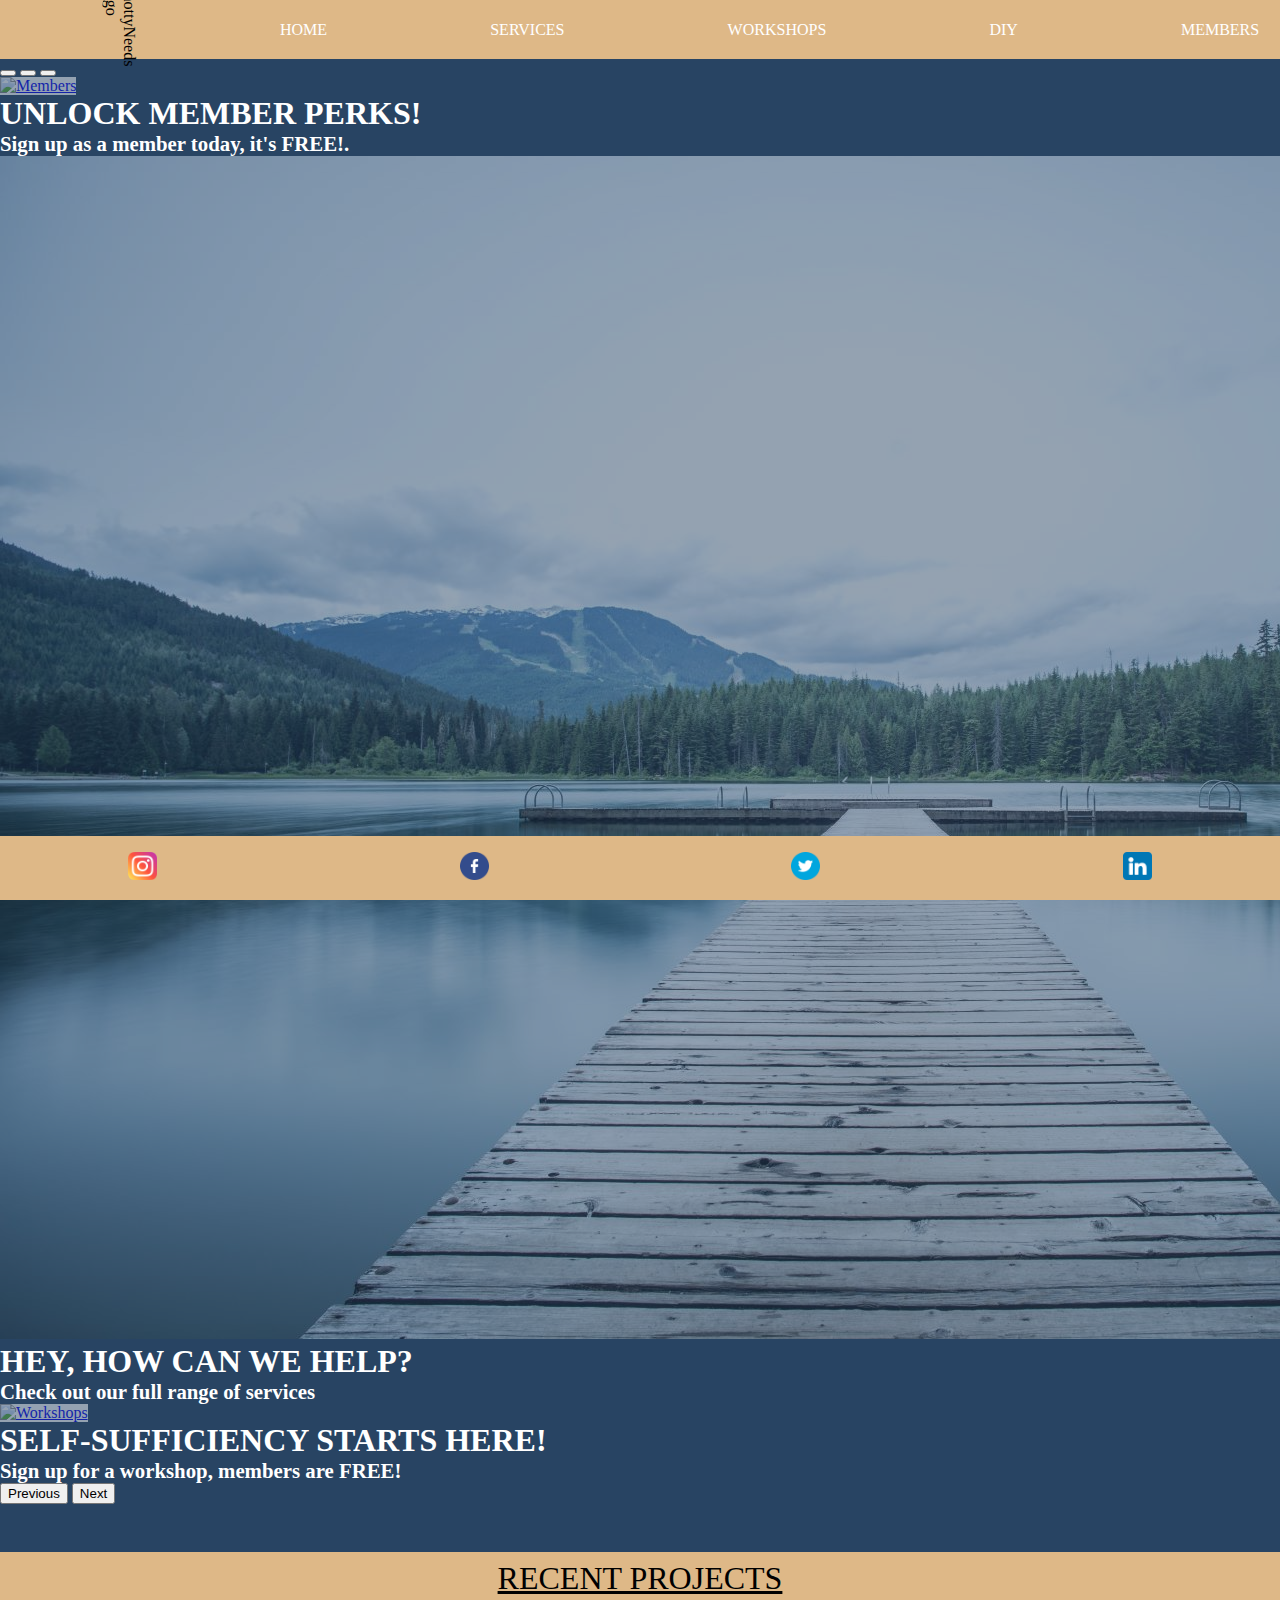
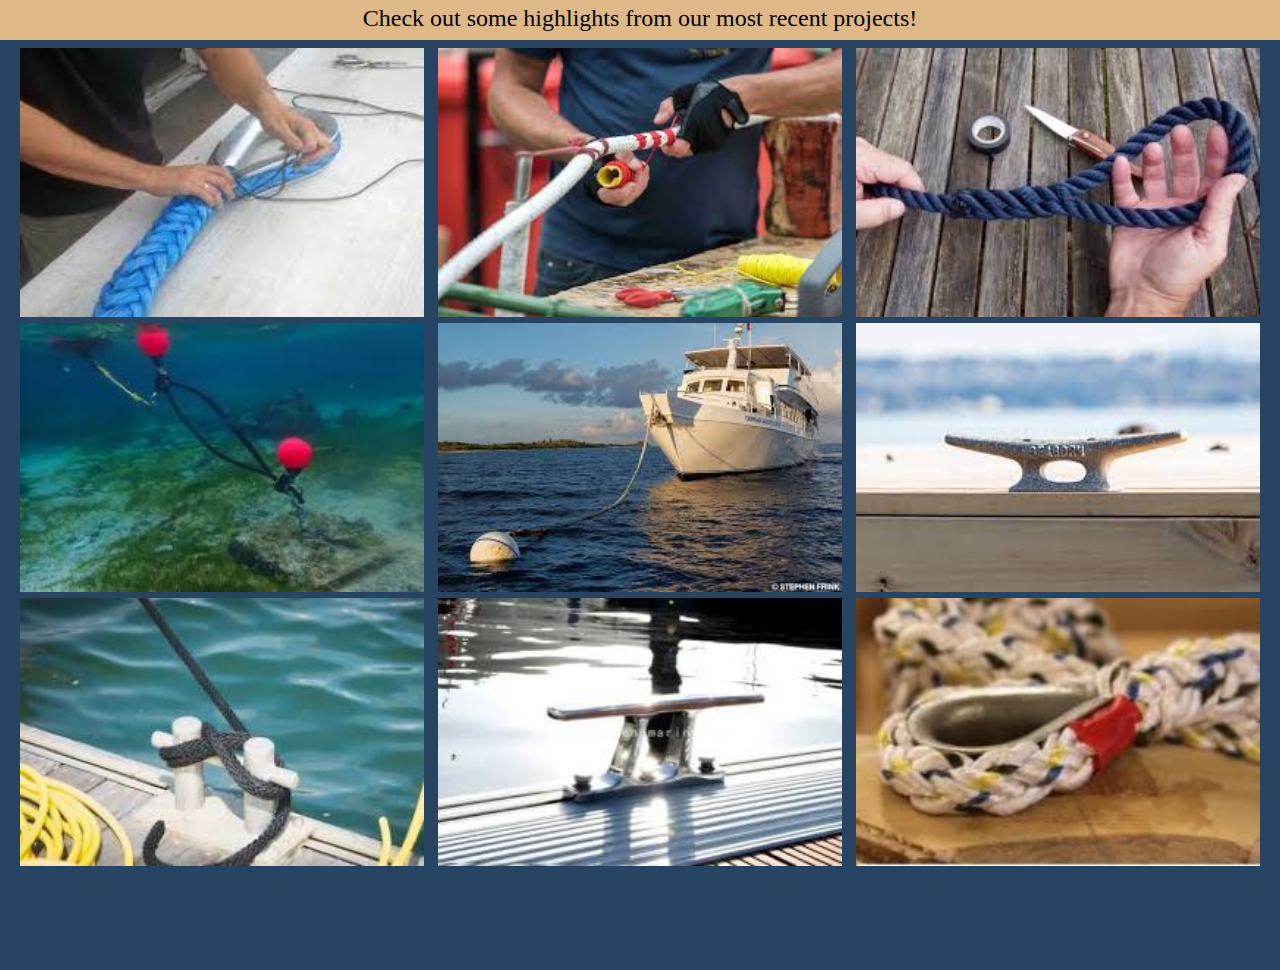
==== commit 4a0692d0: "added pseudo code for clarity" ====
--- a/index.html
+++ b/index.html
@@ -11,13 +11,16 @@
   <title>KnottyNeeds</title>
 </head>
 <body>
+
   <!--Header Start-->
   <header>
+
     <!--Nav Logo Start-->
     <div class="header-img">
       <img src="logo2.jpg" alt="KnottyNeeds Logo">
     </div>
     <!--Nav Logo End -->
+
     <!--nav bar start-->
     <div class="header-nav">
       <nav>
@@ -41,9 +44,11 @@
       </nav>
     </div>
     <!--Nav Bar End-->
+
   </header>
   <!--Header End-->
-  <!--Carocel Image Start--> 
+
+  <!--Bootstrap Carocel Image Start--> 
   <div id="carouselExampleCaptions" class="carousel slide" data-bs-ride="false">
     <div class="carousel-indicators">
       <button type="button" data-bs-target="#carouselExampleCaptions" data-bs-slide-to="0" class="active" aria-current="true" aria-label="Slide 1"></button>
@@ -85,8 +90,7 @@
       <span class="visually-hidden">Next</span>
     </button>
   </div>
-
-    <!--Carocel Image End-->
+    <!--Bootstrap Carocel Image End-->
 
     <!-- Project Gallery Header Start -->
     <header class="gallery-header">
@@ -126,16 +130,16 @@
         <img src="gallery-img9.jpg" alt="">
       </div>
   </section>
+  <!--Recent Project Galler End-->
+
   <!-- Start Pre Footer Force Gap -->
   <div class="pre-footer-force-gap">
 
   </div>
 <!-- End Pre Footer Force Gap -->
 
-  <!--Recent Project Galler End-->
-  <!--Testimonial Start-->
+  
 
-  <!--Testimonial End-->
   <!--Footer Start-->
   <footer>
     <div>
@@ -146,6 +150,7 @@
     </div>
   </footer>
   <!--Footer End-->
+
   <!-- JavaScript Bundle with Popper -->
 <script src="https://cdn.jsdelivr.net/npm/bootstrap@5.2.1/dist/js/bootstrap.bundle.min.js" integrity="sha384-u1OknCvxWvY5kfmNBILK2hRnQC3Pr17a+RTT6rIHI7NnikvbZlHgTPOOmMi466C8" crossorigin="anonymous"></script>
 </body>
--- a/main.css
+++ b/main.css
@@ -3,6 +3,7 @@
     height: 100vh;
     background-color: #284463;
 }
+
 /*Start header CSS*/
 header{
     display: grid;
@@ -19,6 +20,7 @@
     
 }
 
+
 /*Image Style Start*/
 .header-img{
     display: flex;
@@ -65,8 +67,9 @@
         margin-left: 8%;
     }    
 }
-
 /*Image Style End*/
+
+
 /*Nav Style Start*/
 .header-nav{
     display: flex;
@@ -140,13 +143,11 @@
     text-decoration: none;
     color: white;
 }
-
-/*Image Style End*/
+/* Nav Style End */
 
 /*End Header CSS*/
 
 /*Start Image carousel*/
-
 .hero-img{
     opacity: .5;
     background-color: white;
@@ -175,7 +176,6 @@
 /*End Image carousel*/
 
 /*Start Recent Project Gallery*/
-
 /* Start Recent Project Gallery Header */
 .gallery-header{
     width: 100%;
@@ -197,8 +197,9 @@
     font-size: 1.5rem;
     padding: .5rem;
 }
-
 /* End Recent Project Gallery Header */
+
+/* Start Image Gallery */
 .gallery-container{
     background-color: #284463;
     display: flex;
@@ -254,9 +255,14 @@
     height: auto;
     }    
 }
-
-
-/*Start Recent Project Gallery*/
+/* End Image Gallery */
+/* End Recent Project Gallery */
+
+/* Start Pre Footer Force Gap */
+.pre-footer-force-gap{
+    height: 6rem;
+}
+/* End Pre Footer Force Gap */
 
 /*Start Footer*/
 footer{
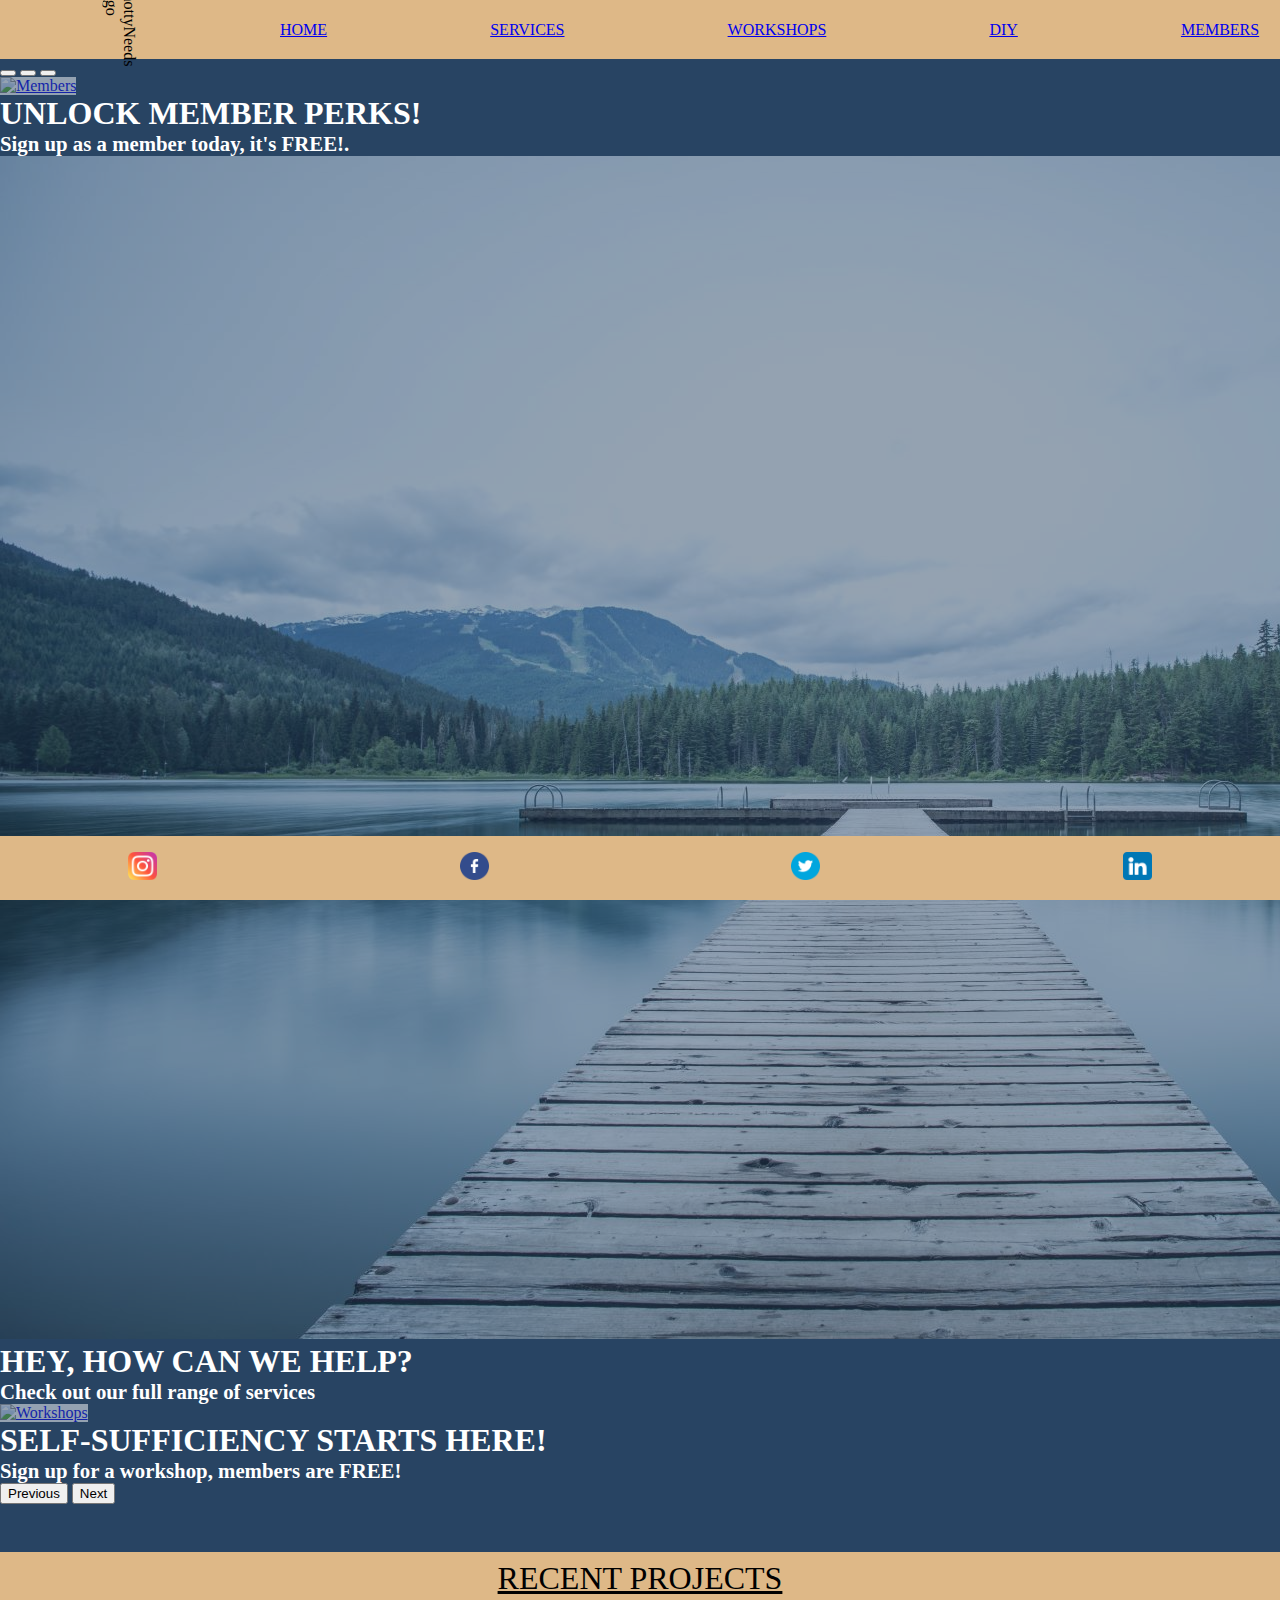
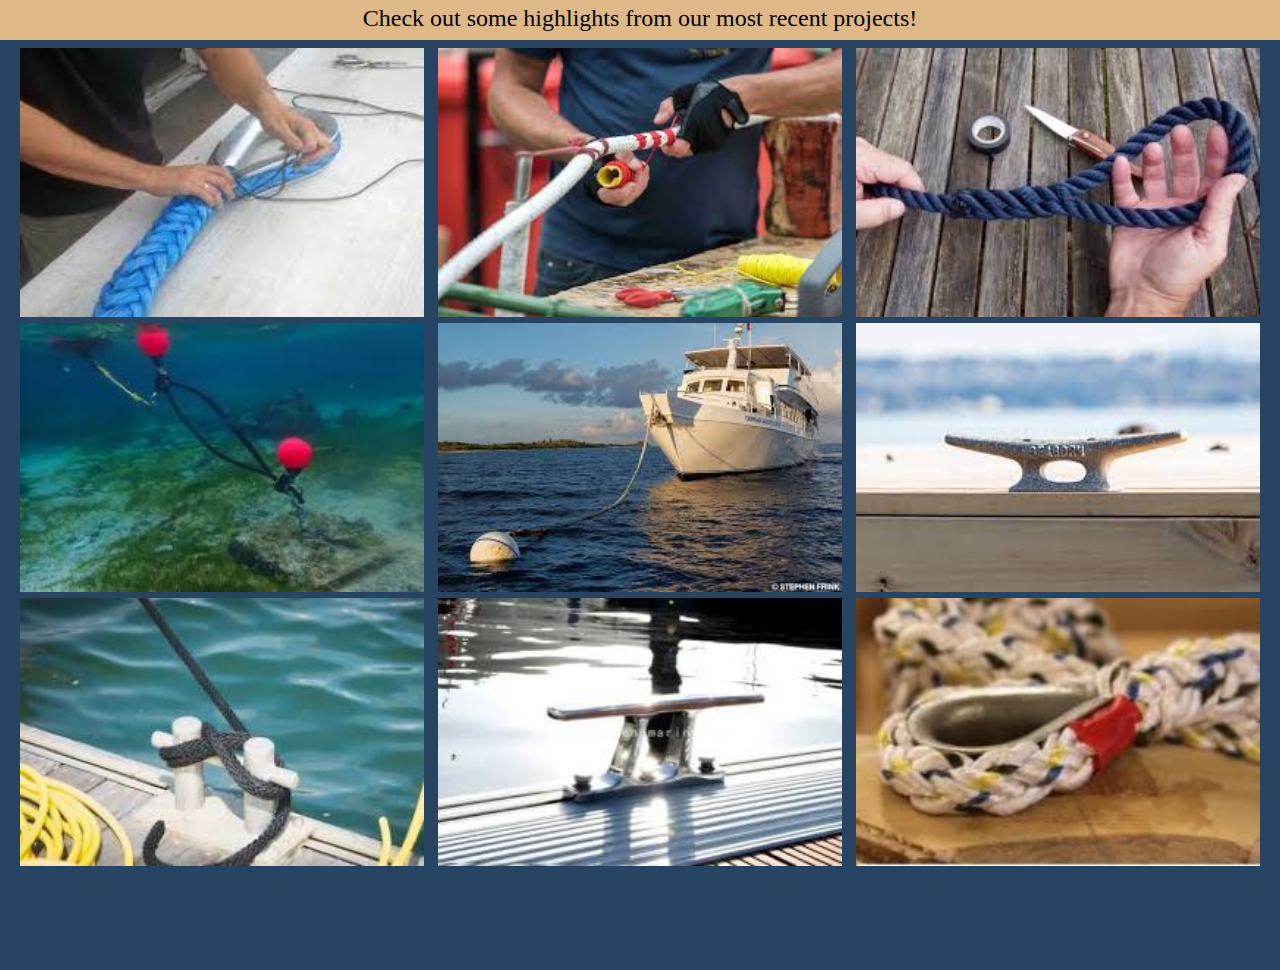
==== commit 04735d1b: "added target'_blank' to links" ====
--- a/index.html
+++ b/index.html
@@ -29,16 +29,16 @@
             <a class="nav-link" href="#" alt="Home">HOME</a>
           </li>
           <li class="list-item">
-            <a class="nav-link" href="#" alt="Services">SERVICES</a>        
+            <a class="nav-link" href="#" alt="Services" target="_blank">SERVICES</a>        
           </li>
           <li class="list-item">
-            <a class="nav-link" href="#" alt="Workshops">WORKSHOPS</a>
+            <a class="nav-link" href="#" alt="Workshops" target="_blank">WORKSHOPS</a>
           </li>
           <li class="list-item">
-            <a class="nav-link" href="#" alt="DIY">DIY</a>
+            <a class="nav-link" href="#" alt="DIY" target="_blank">DIY</a>
           </li>
           <li class="list-item">
-            <a class="nav-link" href="#" alt="Members">MEMBERS</a>
+            <a class="nav-link" href="#" alt="Members" target="_blank">MEMBERS</a>
           </li>
         </ul>
       </nav>
@@ -59,25 +59,25 @@
       <div class="carousel-item active">
         <a href="#"><img src="members.jpg" class="d-block w-100 hero-img" alt="Members"></a>
         <div class="carousel-caption d-md-block text-format">
-          <a href="#" class="img-header">UNLOCK MEMBER PERKS!</a>
+          <a href="#" class="img-header" target="_blank">UNLOCK MEMBER PERKS!</a>
           <br>
           <a href="#" class="img-text">Sign up as a member today, it's FREE!.</a>
         </div>
       </div>
       <div class="carousel-item">
-        <a href="#"><img src="services.jpg" class="d-block w-100 hero-img" alt="Services"></a>
+          <a href="#" target="_blank" ><img src="services.jpg" class="d-block w-100 hero-img" alt="Services"></a>
         <div class="carousel-caption d-md-block text-format">
-          <a href="#" class="img-header">HEY, HOW CAN WE HELP?</a>
+          <a href="#" class="img-header" target="_blank">HEY, HOW CAN WE HELP?</a>
           <br>
-          <a href="#" class="img-text">Check out our full range of services</a>
+          <a href="#" class="img-text" target="_blank">Check out our full range of services</a>
         </div>
       </div>
       <div class="carousel-item">
-        <a href="#"><img src="workshops.jpg" class="d-block w-100 hero-img" alt="Workshops"></a>
+        <a href="#"><img src="workshops.jpg" class="d-block w-100 hero-img" alt="Workshops" target="_blank"></a>
         <div class="carousel-caption d-md-block text-format">
-          <a href="#" class="img-header">SELF-SUFFICIENCY STARTS HERE!</a>
+          <a href="#" class="img-header" target="_blank">SELF-SUFFICIENCY STARTS HERE!</a>
           <br>
-          <a href="#" class="img-text">Sign up for a workshop, members are FREE!</a>
+          <a href="#" class="img-text" target="_blank">Sign up for a workshop, members are FREE!</a>
         </div>
       </div>
     </div>
@@ -103,31 +103,31 @@
   <section class="gallery-container">
     <div class="gallery-grid">
       <div class="gallery-img">
-        <img src="gallery-img1.jpg" alt="">
+        <img src="gallery-img1.jpg" alt="" id="img-1">
       </div>
       <div class="gallery-img">
-        <img src="gallery-img2.jpg" alt="">
+        <img src="gallery-img2.jpg" alt="" id="img-2">
       </div>
       <div class="gallery-img">
-        <img src="gallery-img3.jpg" alt="">
+        <img src="gallery-img3.jpg" alt="" id="img-3">
       </div>
       <div class="gallery-img">
-        <img src="gallery-img4.jpg" alt="">
+        <img src="gallery-img4.jpg" alt="" id="img-4"> 
       </div>
       <div class="gallery-img">
-        <img src="gallery-img5.jpg" alt="">
+        <img src="gallery-img5.jpg" alt="" id="img-5">
       </div>
       <div class="gallery-img">
-        <img src="gallery-img6.jpg" alt="">
+        <img src="gallery-img6.jpg" alt="" id="img-6">
       </div>
       <div class="gallery-img">
-        <img src="gallery-img7.jpg" alt="">
+        <img src="gallery-img7.jpg" alt="" id="img-7">
       </div>
       <div class="gallery-img">
-        <img src="gallery-img8.jpg" alt="">
+        <img src="gallery-img8.jpg" alt="" id="img-8">
       </div>
       <div class="gallery-img">
-        <img src="gallery-img9.jpg" alt="">
+        <img src="gallery-img9.jpg" alt="" id="img-9">
       </div>
   </section>
   <!--Recent Project Galler End-->
@@ -143,10 +143,10 @@
   <!--Footer Start-->
   <footer>
     <div>
-      <a href="https://www.instagram.com"><img src="instagram.png" alt="Instagram"></a>
-      <a href="https://www.facebook.com"><img src="facebook.png" alt="Facebook"></a>
-      <a href="https://www.twitter.com"><img src="twitter.png" alt="Twitter"></a>
-      <a href="https://www.linkedin.com"><img src="linkedin.png" alt="Linkedin"></a>
+      <a href="https://www.instagram.com" target="_blank"><img src="instagram.png" alt="Instagram"></a>
+      <a href="https://www.facebook.com" target="_blank"><img src="facebook.png" alt="Facebook"></a>
+      <a href="https://www.twitter.com" target="_blank"><img src="twitter.png" alt="Twitter"></a>
+      <a href="https://www.linkedin.com" target="_blank"><img src="linkedin.png" alt="Linkedin"></a>
     </div>
   </footer>
   <!--Footer End-->
--- a/main.css
+++ b/main.css
@@ -139,10 +139,11 @@
     }
 }
 
-nav a{
-    text-decoration: none;
-    color: white;
-}
+a:hover{
+    font-size: larger;
+    font-weight: 800;
+}
+
 /* Nav Style End */
 
 /*End Header CSS*/
@@ -249,6 +250,11 @@
     height: auto;
 }
 
+.gallery-img img:hover{
+    width: 100%;
+    height:auto;
+}
+
 @media (min-width: 1024px) {
     .gallery-img img{
     width: 98%;
